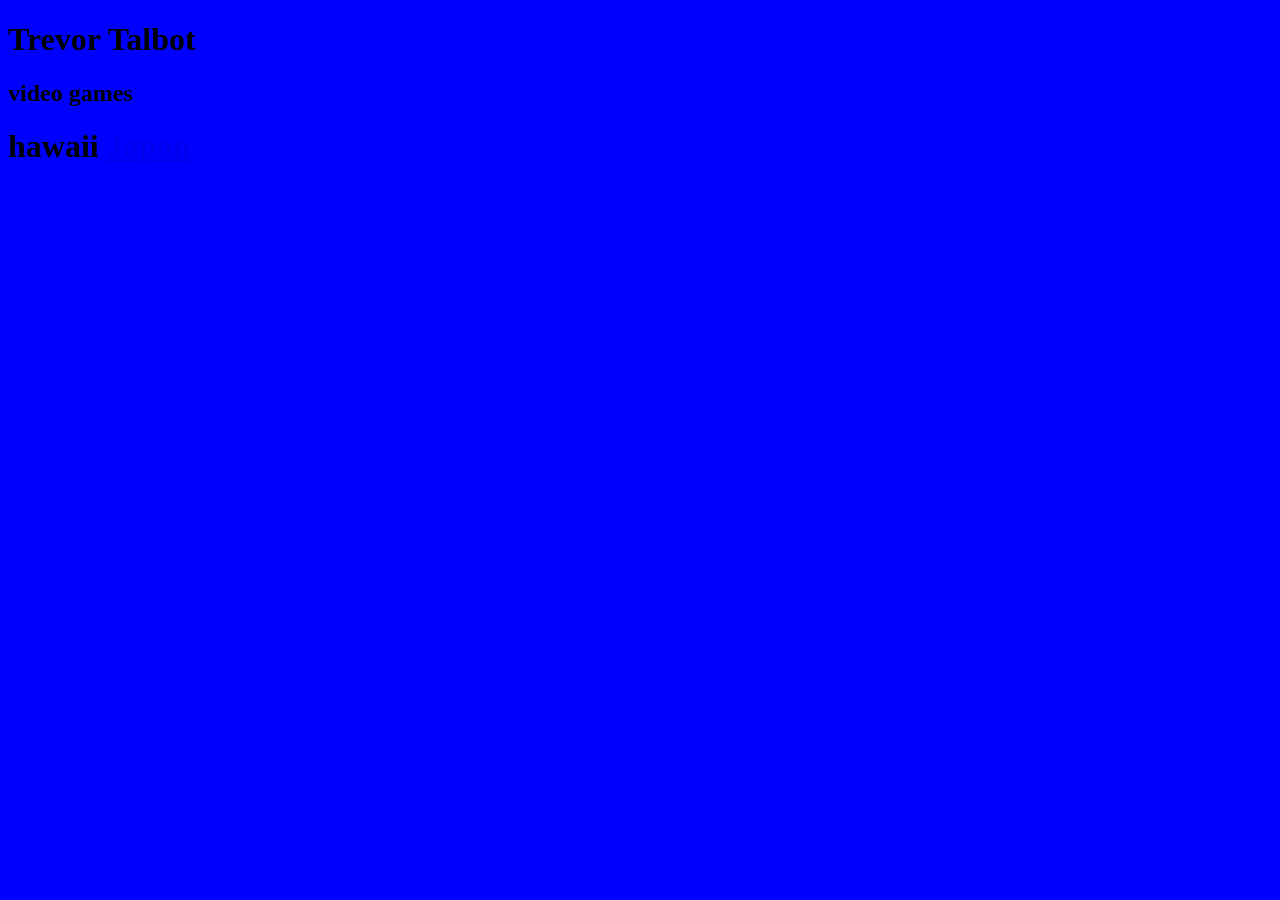
==== HTML skeleton/index.html @ 9d8c5465 "update" ====
<!DOCTYPE html>
<html>

<head>
    <title> Trevor </title>
</head>
<body>
    <h1> Trevor Talbot</h1>
    <h2> video games</h2>
    <h1 style="color:green>
    <p> i like playing video games on  my pc</p>
    <img src="HTML skeleton/images/download.jpg" height="100px" width="100px"
    <img src="HTML skeleton/images/pc.jpg" height="100px" width="100px"
    <img src="HTML skeleton/images/download (1).jpg" height="100px" width="100px"
    <img src="HTML skeleton/images/download (2).jpg" height="100px" width="100px"
    <img style="border:1px solid black></h1>
    <hr>
<h2>Dream Vacations</h2>
<a href="https://en.wikipedia.org/wiki/Hawaii">hawaii</a>
<a href="https://en.wikipedia.org/wiki/Japan">Japan</a>
</body>
<body style="background-color:blue"></body>


</html>
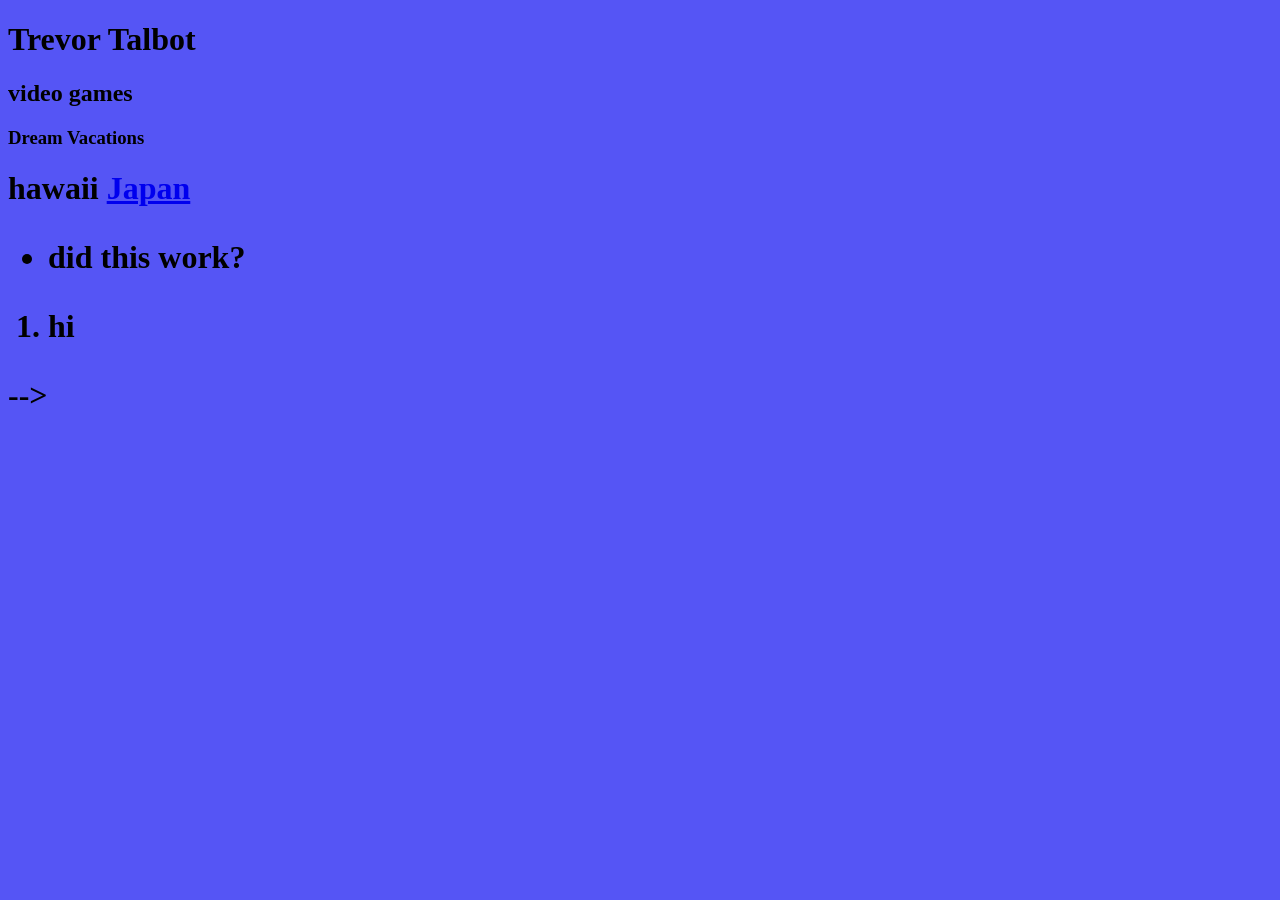
==== commit 35042d0e: "update 1" ====
--- a/HTML skeleton/index.html
+++ b/HTML skeleton/index.html
@@ -2,24 +2,32 @@
 <html>
 
 <head>
-    <title> Trevor </title>
+    <title> Trevor Talbot </title>
 </head>
+
 <body>
     <h1> Trevor Talbot</h1>
     <h2> video games</h2>
-    <h1 style="color:green>
+    <h3>Dream Vacations</h3>
+    <h1 style="color:rgb(35, 201, 35)>
     <p> i like playing video games on  my pc</p>
-    <img src="HTML skeleton/images/download.jpg" height="100px" width="100px"
-    <img src="HTML skeleton/images/pc.jpg" height="100px" width="100px"
-    <img src="HTML skeleton/images/download (1).jpg" height="100px" width="100px"
-    <img src="HTML skeleton/images/download (2).jpg" height="100px" width="100px"
-    <img style="border:1px solid black></h1>
+    <img src=" HTML skeleton/images/download.jpg" height="100px" width="100px"
+    <img src="HTML skeleton/images/pc.jpg" height="100px" width="100px" 
+    <img src="HTML skeleton/images/download.jpg" height="100px" width="100px" 
+    <img src="HTML skeleton/images/download (1).jpg" height="100px" width="100px" 
+    <img src="HTML skeleton/images/download (2).jpg" height="100px" width="100px" <img style="border:1px solid rgb(255, 0, 0)></h1>
     <hr>
-<h2>Dream Vacations</h2>
-<a href="https://en.wikipedia.org/wiki/Hawaii">hawaii</a>
-<a href="https://en.wikipedia.org/wiki/Japan">Japan</a>
+
+<a href=" https://en.wikipedia.org/wiki/Hawaii">hawaii</a>
+        <a href="https://en.wikipedia.org/wiki/Japan">Japan</a>
 </body>
-<body style="background-color:blue"></body>
+<ul>
+    <li>did this work?</li>
+</ul>
+<ol>
+    <li> hi</li>
+</ol>-->
+<body style="background-color:rgb(85, 85, 245)"></body>
 
 
 </html>
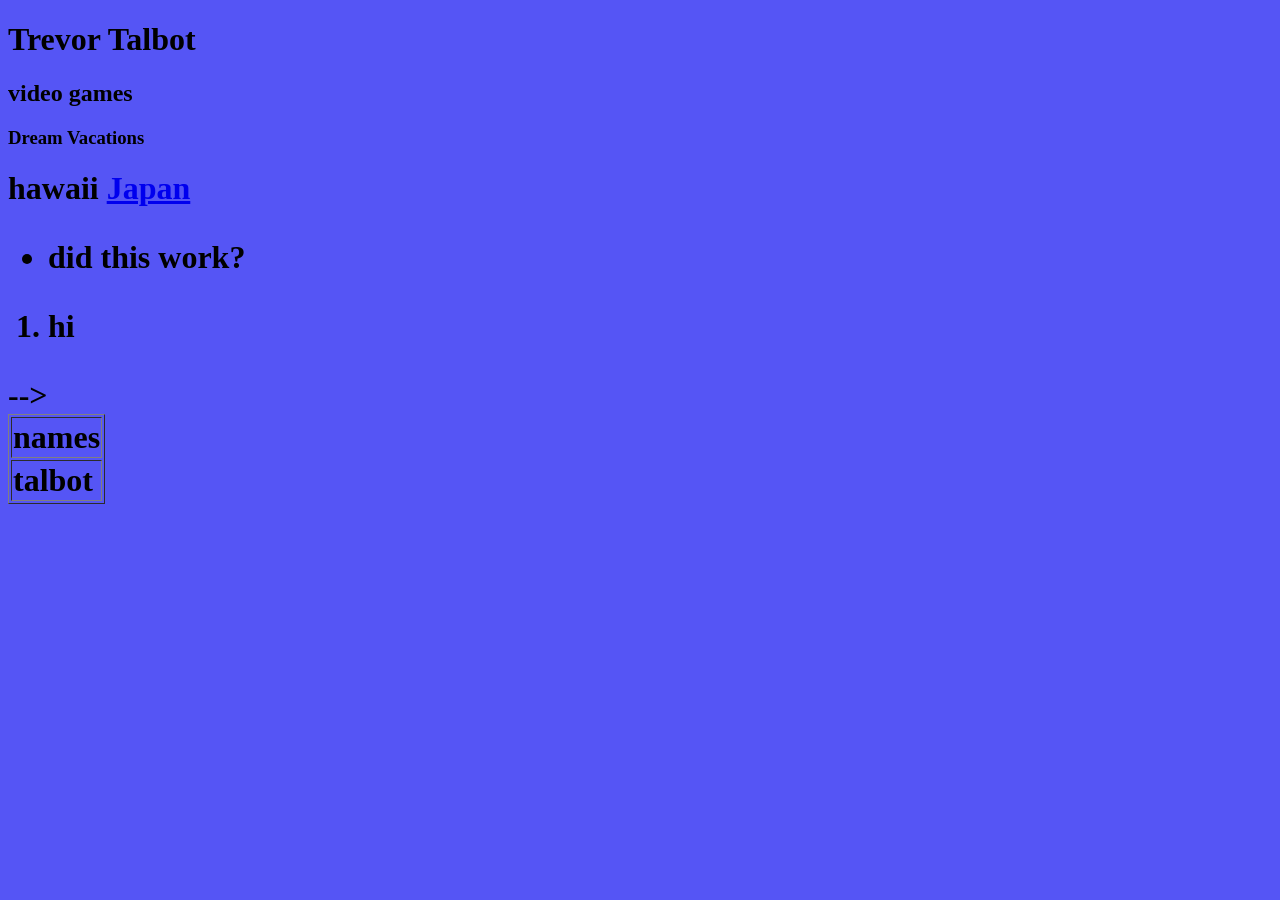
==== commit 4b76d98d: "update 2" ====
--- a/HTML skeleton/index.html
+++ b/HTML skeleton/index.html
@@ -25,8 +25,16 @@
     <li>did this work?</li>
 </ul>
 <ol>
-    <li> hi</li>
+    <li>hi</li>
 </ol>-->
+<table border="1px solid black">
+    <tr>
+        <th>names</th>
+    </tr>
+    <tr>
+        <td>talbot</td>
+    </tr>
+</table>
 <body style="background-color:rgb(85, 85, 245)"></body>
 
 
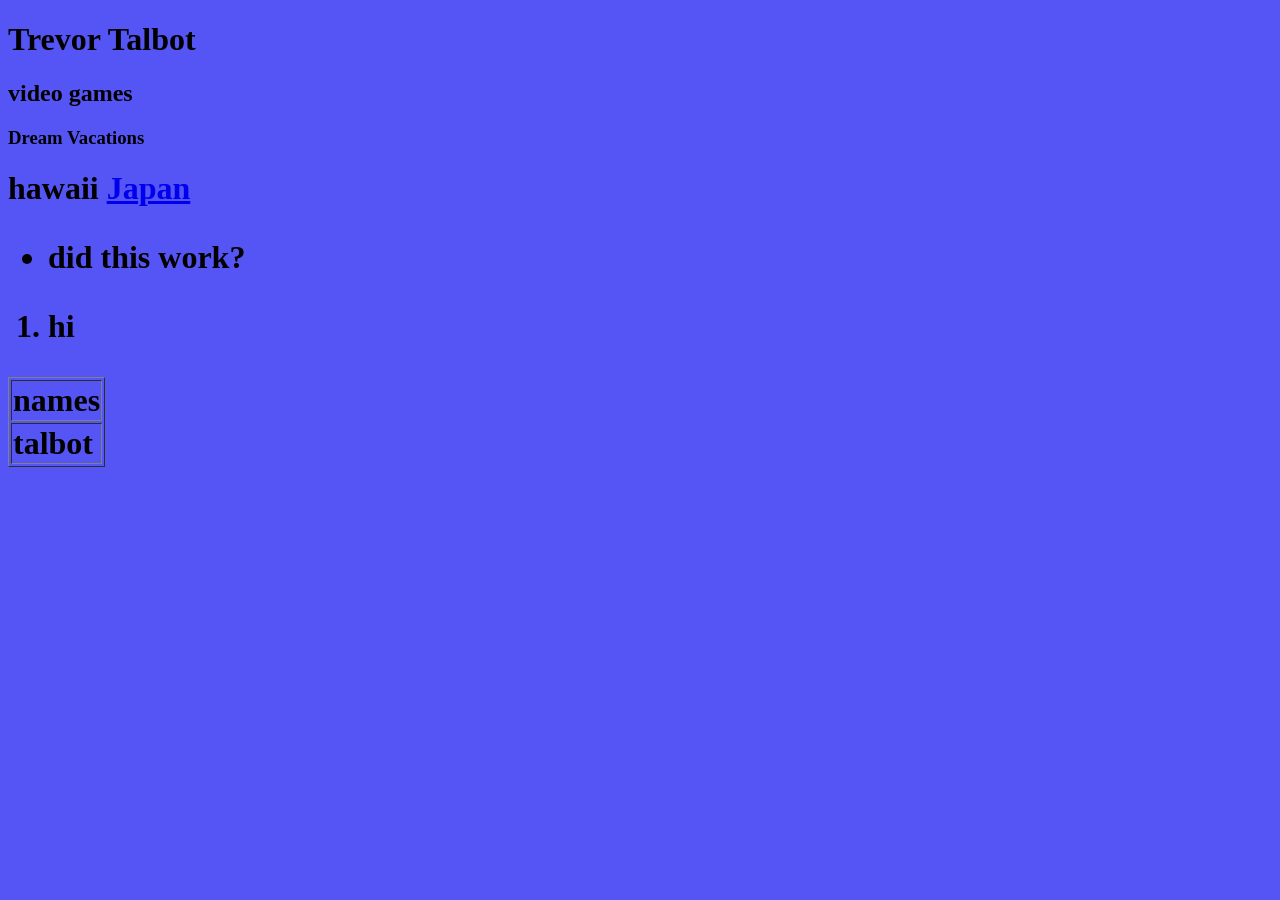
==== commit 5cfdce13: "update 3" ====
--- a/HTML skeleton/index.html
+++ b/HTML skeleton/index.html
@@ -20,13 +20,12 @@
 
 <a href=" https://en.wikipedia.org/wiki/Hawaii">hawaii</a>
         <a href="https://en.wikipedia.org/wiki/Japan">Japan</a>
-</body>
 <ul>
     <li>did this work?</li>
 </ul>
 <ol>
     <li>hi</li>
-</ol>-->
+</ol>
 <table border="1px solid black">
     <tr>
         <th>names</th>
@@ -35,6 +34,8 @@
         <td>talbot</td>
     </tr>
 </table>
+</body>
+
 <body style="background-color:rgb(85, 85, 245)"></body>
 
 
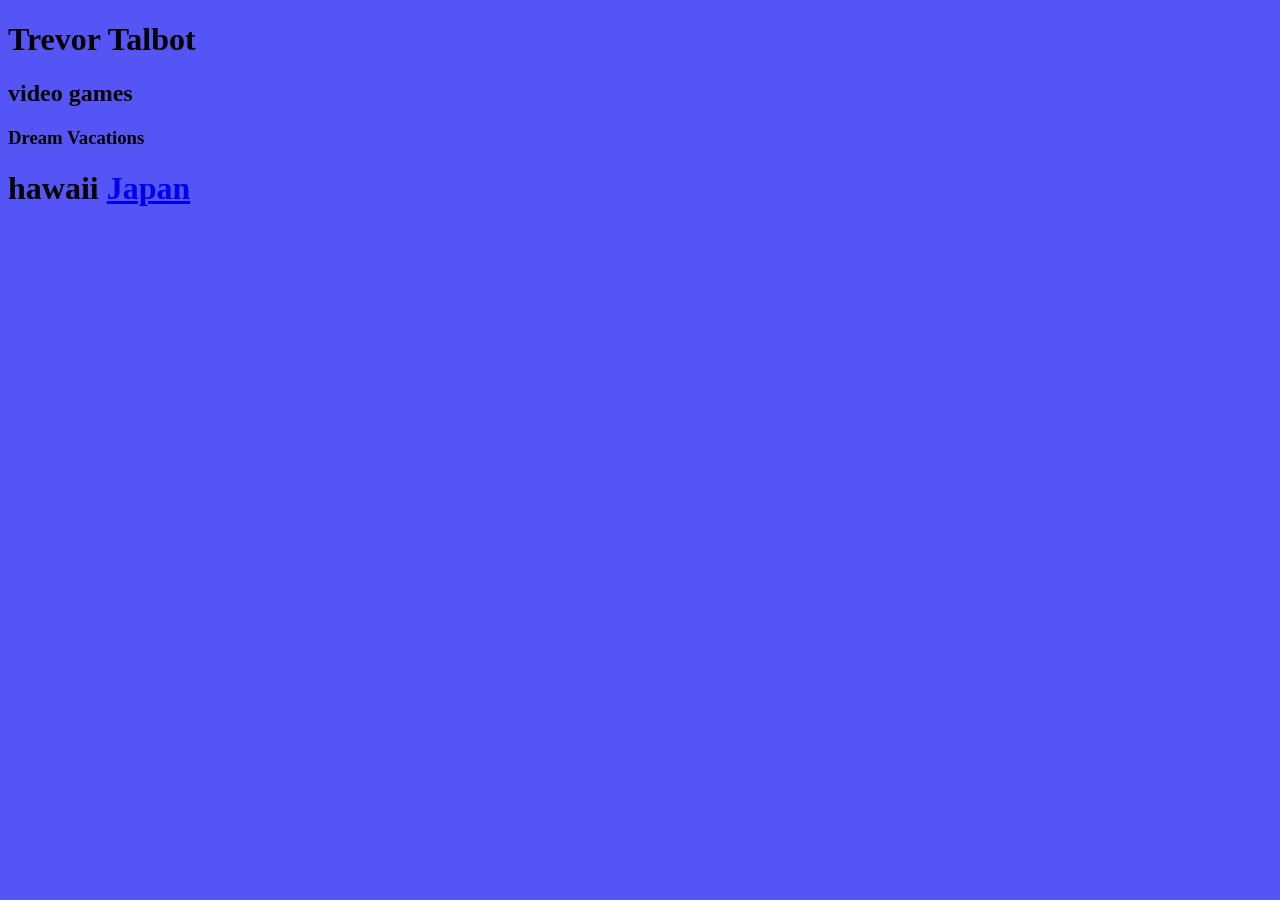
==== commit c2207076: "html skeleton" ====
--- a/HTML skeleton/index.html
+++ b/HTML skeleton/index.html
@@ -20,20 +20,7 @@
 
 <a href=" https://en.wikipedia.org/wiki/Hawaii">hawaii</a>
         <a href="https://en.wikipedia.org/wiki/Japan">Japan</a>
-<ul>
-    <li>did this work?</li>
-</ul>
-<ol>
-    <li>hi</li>
-</ol>
-<table border="1px solid black">
-    <tr>
-        <th>names</th>
-    </tr>
-    <tr>
-        <td>talbot</td>
-    </tr>
-</table>
+
 </body>
 
 <body style="background-color:rgb(85, 85, 245)"></body>
